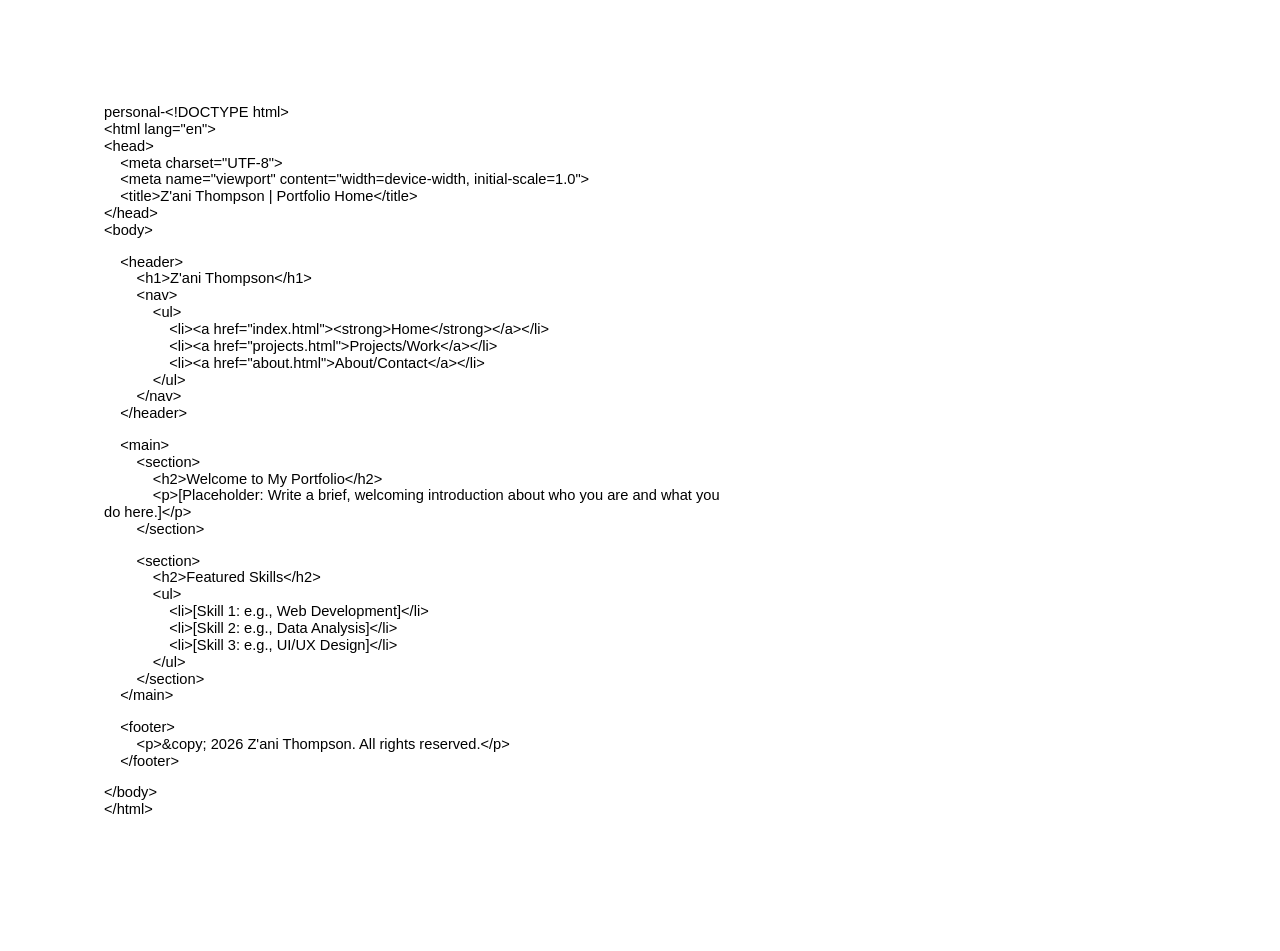
==== index.html @ 5da6343b "Add files via upload" ====
<html><head><meta content="text/html; charset=UTF-8" http-equiv="content-type"><style type="text/css">ol{margin:0;padding:0}table td,table th{padding:0}.c0{padding-top:0pt;padding-bottom:0pt;line-height:1.15;orphans:2;widows:2;text-align:left;height:11pt}.c1{color:#000000;font-weight:400;text-decoration:none;vertical-align:baseline;font-size:11pt;font-family:"Arial";font-style:normal}.c2{padding-top:0pt;padding-bottom:0pt;line-height:1.15;orphans:2;widows:2;text-align:left}.c3{background-color:#ffffff;max-width:468pt;padding:72pt 72pt 72pt 72pt}.title{padding-top:0pt;color:#000000;font-size:26pt;padding-bottom:3pt;font-family:"Arial";line-height:1.15;page-break-after:avoid;orphans:2;widows:2;text-align:left}.subtitle{padding-top:0pt;color:#666666;font-size:15pt;padding-bottom:16pt;font-family:"Arial";line-height:1.15;page-break-after:avoid;orphans:2;widows:2;text-align:left}li{color:#000000;font-size:11pt;font-family:"Arial"}p{margin:0;color:#000000;font-size:11pt;font-family:"Arial"}h1{padding-top:20pt;color:#000000;font-size:20pt;padding-bottom:6pt;font-family:"Arial";line-height:1.15;page-break-after:avoid;orphans:2;widows:2;text-align:left}h2{padding-top:18pt;color:#000000;font-size:16pt;padding-bottom:6pt;font-family:"Arial";line-height:1.15;page-break-after:avoid;orphans:2;widows:2;text-align:left}h3{padding-top:16pt;color:#434343;font-size:14pt;padding-bottom:4pt;font-family:"Arial";line-height:1.15;page-break-after:avoid;orphans:2;widows:2;text-align:left}h4{padding-top:14pt;color:#666666;font-size:12pt;padding-bottom:4pt;font-family:"Arial";line-height:1.15;page-break-after:avoid;orphans:2;widows:2;text-align:left}h5{padding-top:12pt;color:#666666;font-size:11pt;padding-bottom:4pt;font-family:"Arial";line-height:1.15;page-break-after:avoid;orphans:2;widows:2;text-align:left}h6{padding-top:12pt;color:#666666;font-size:11pt;padding-bottom:4pt;font-family:"Arial";line-height:1.15;page-break-after:avoid;font-style:italic;orphans:2;widows:2;text-align:left}</style></head><body class="c3 doc-content"><p class="c2"><span class="c1">personal-&lt;!DOCTYPE html&gt;</span></p><p class="c2"><span class="c1">&lt;html lang=&quot;en&quot;&gt;</span></p><p class="c2"><span class="c1">&lt;head&gt;</span></p><p class="c2"><span class="c1">&nbsp; &nbsp; &lt;meta charset=&quot;UTF-8&quot;&gt;</span></p><p class="c2"><span class="c1">&nbsp; &nbsp; &lt;meta name=&quot;viewport&quot; content=&quot;width=device-width, initial-scale=1.0&quot;&gt;</span></p><p class="c2"><span class="c1">&nbsp; &nbsp; &lt;title&gt;Z&#39;ani Thompson | Portfolio Home&lt;/title&gt;</span></p><p class="c2"><span class="c1">&lt;/head&gt;</span></p><p class="c2"><span class="c1">&lt;body&gt;</span></p><p class="c0"><span class="c1"></span></p><p class="c2"><span class="c1">&nbsp; &nbsp; &lt;header&gt;</span></p><p class="c2"><span class="c1">&nbsp; &nbsp; &nbsp; &nbsp; &lt;h1&gt;Z&#39;ani Thompson&lt;/h1&gt;</span></p><p class="c2"><span class="c1">&nbsp; &nbsp; &nbsp; &nbsp; &lt;nav&gt;</span></p><p class="c2"><span class="c1">&nbsp; &nbsp; &nbsp; &nbsp; &nbsp; &nbsp; &lt;ul&gt;</span></p><p class="c2"><span class="c1">&nbsp; &nbsp; &nbsp; &nbsp; &nbsp; &nbsp; &nbsp; &nbsp; &lt;li&gt;&lt;a href=&quot;index.html&quot;&gt;&lt;strong&gt;Home&lt;/strong&gt;&lt;/a&gt;&lt;/li&gt;</span></p><p class="c2"><span class="c1">&nbsp; &nbsp; &nbsp; &nbsp; &nbsp; &nbsp; &nbsp; &nbsp; &lt;li&gt;&lt;a href=&quot;projects.html&quot;&gt;Projects/Work&lt;/a&gt;&lt;/li&gt;</span></p><p class="c2"><span class="c1">&nbsp; &nbsp; &nbsp; &nbsp; &nbsp; &nbsp; &nbsp; &nbsp; &lt;li&gt;&lt;a href=&quot;about.html&quot;&gt;About/Contact&lt;/a&gt;&lt;/li&gt;</span></p><p class="c2"><span class="c1">&nbsp; &nbsp; &nbsp; &nbsp; &nbsp; &nbsp; &lt;/ul&gt;</span></p><p class="c2"><span class="c1">&nbsp; &nbsp; &nbsp; &nbsp; &lt;/nav&gt;</span></p><p class="c2"><span class="c1">&nbsp; &nbsp; &lt;/header&gt;</span></p><p class="c0"><span class="c1"></span></p><p class="c2"><span class="c1">&nbsp; &nbsp; &lt;main&gt;</span></p><p class="c2"><span class="c1">&nbsp; &nbsp; &nbsp; &nbsp; &lt;section&gt;</span></p><p class="c2"><span class="c1">&nbsp; &nbsp; &nbsp; &nbsp; &nbsp; &nbsp; &lt;h2&gt;Welcome to My Portfolio&lt;/h2&gt;</span></p><p class="c2"><span class="c1">&nbsp; &nbsp; &nbsp; &nbsp; &nbsp; &nbsp; &lt;p&gt;[Placeholder: Write a brief, welcoming introduction about who you are and what you do here.]&lt;/p&gt;</span></p><p class="c2"><span class="c1">&nbsp; &nbsp; &nbsp; &nbsp; &lt;/section&gt;</span></p><p class="c0"><span class="c1"></span></p><p class="c2"><span class="c1">&nbsp; &nbsp; &nbsp; &nbsp; &lt;section&gt;</span></p><p class="c2"><span class="c1">&nbsp; &nbsp; &nbsp; &nbsp; &nbsp; &nbsp; &lt;h2&gt;Featured Skills&lt;/h2&gt;</span></p><p class="c2"><span class="c1">&nbsp; &nbsp; &nbsp; &nbsp; &nbsp; &nbsp; &lt;ul&gt;</span></p><p class="c2"><span class="c1">&nbsp; &nbsp; &nbsp; &nbsp; &nbsp; &nbsp; &nbsp; &nbsp; &lt;li&gt;[Skill 1: e.g., Web Development]&lt;/li&gt;</span></p><p class="c2"><span class="c1">&nbsp; &nbsp; &nbsp; &nbsp; &nbsp; &nbsp; &nbsp; &nbsp; &lt;li&gt;[Skill 2: e.g., Data Analysis]&lt;/li&gt;</span></p><p class="c2"><span class="c1">&nbsp; &nbsp; &nbsp; &nbsp; &nbsp; &nbsp; &nbsp; &nbsp; &lt;li&gt;[Skill 3: e.g., UI/UX Design]&lt;/li&gt;</span></p><p class="c2"><span class="c1">&nbsp; &nbsp; &nbsp; &nbsp; &nbsp; &nbsp; &lt;/ul&gt;</span></p><p class="c2"><span class="c1">&nbsp; &nbsp; &nbsp; &nbsp; &lt;/section&gt;</span></p><p class="c2"><span class="c1">&nbsp; &nbsp; &lt;/main&gt;</span></p><p class="c0"><span class="c1"></span></p><p class="c2"><span class="c1">&nbsp; &nbsp; &lt;footer&gt;</span></p><p class="c2"><span class="c1">&nbsp; &nbsp; &nbsp; &nbsp; &lt;p&gt;&amp;copy; 2026 Z&#39;ani Thompson. All rights reserved.&lt;/p&gt;</span></p><p class="c2"><span class="c1">&nbsp; &nbsp; &lt;/footer&gt;</span></p><p class="c0"><span class="c1"></span></p><p class="c2"><span class="c1">&lt;/body&gt;</span></p><p class="c2"><span class="c1">&lt;/html&gt;</span></p><p class="c0"><span class="c1"></span></p><p class="c0"><span class="c1"></span></p></body></html>
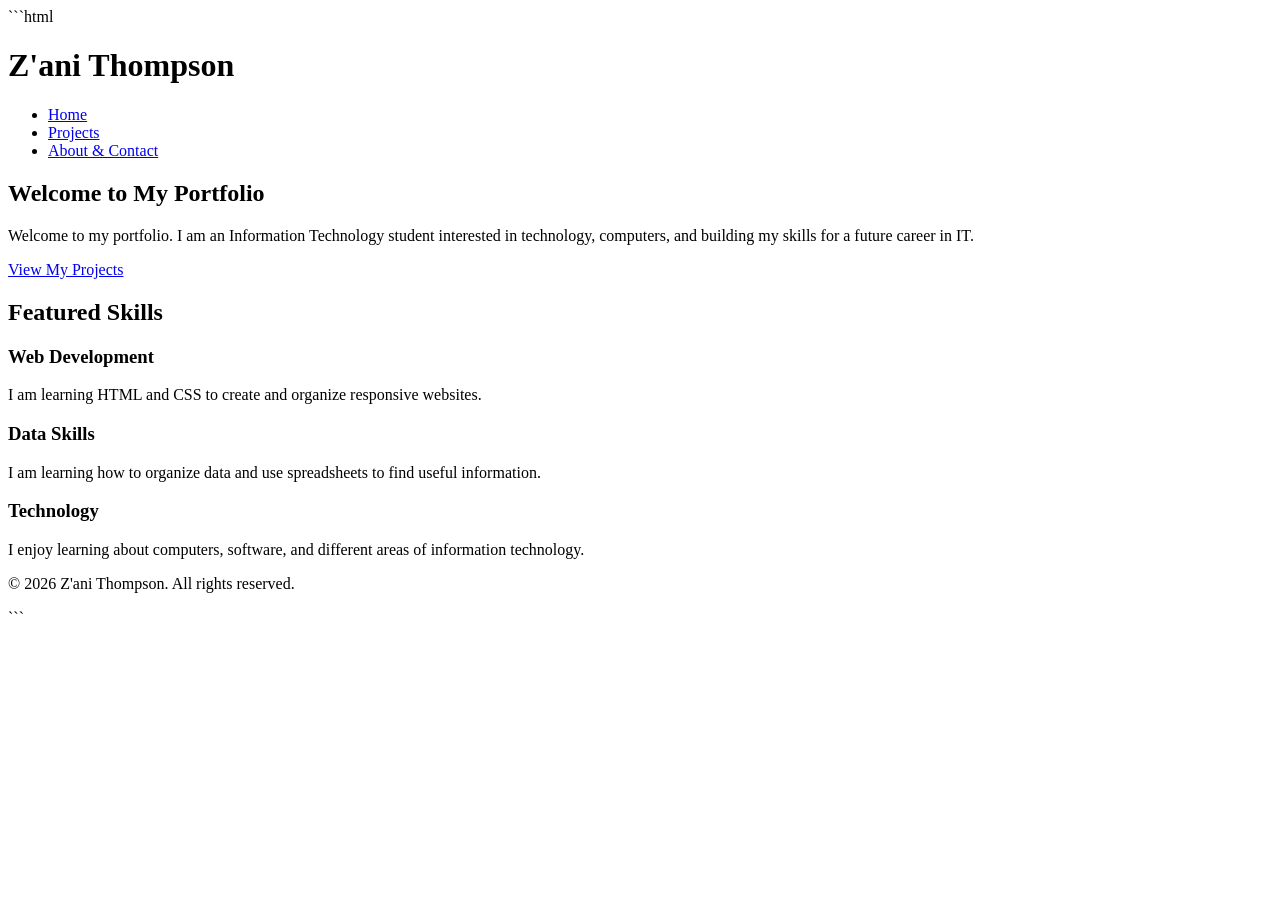
==== commit 1c72f88d: "Update index.html" ====
--- a/index.html
+++ b/index.html
@@ -1 +1,81 @@
-<html><head><meta content="text/html; charset=UTF-8" http-equiv="content-type"><style type="text/css">ol{margin:0;padding:0}table td,table th{padding:0}.c0{padding-top:0pt;padding-bottom:0pt;line-height:1.15;orphans:2;widows:2;text-align:left;height:11pt}.c1{color:#000000;font-weight:400;text-decoration:none;vertical-align:baseline;font-size:11pt;font-family:"Arial";font-style:normal}.c2{padding-top:0pt;padding-bottom:0pt;line-height:1.15;orphans:2;widows:2;text-align:left}.c3{background-color:#ffffff;max-width:468pt;padding:72pt 72pt 72pt 72pt}.title{padding-top:0pt;color:#000000;font-size:26pt;padding-bottom:3pt;font-family:"Arial";line-height:1.15;page-break-after:avoid;orphans:2;widows:2;text-align:left}.subtitle{padding-top:0pt;color:#666666;font-size:15pt;padding-bottom:16pt;font-family:"Arial";line-height:1.15;page-break-after:avoid;orphans:2;widows:2;text-align:left}li{color:#000000;font-size:11pt;font-family:"Arial"}p{margin:0;color:#000000;font-size:11pt;font-family:"Arial"}h1{padding-top:20pt;color:#000000;font-size:20pt;padding-bottom:6pt;font-family:"Arial";line-height:1.15;page-break-after:avoid;orphans:2;widows:2;text-align:left}h2{padding-top:18pt;color:#000000;font-size:16pt;padding-bottom:6pt;font-family:"Arial";line-height:1.15;page-break-after:avoid;orphans:2;widows:2;text-align:left}h3{padding-top:16pt;color:#434343;font-size:14pt;padding-bottom:4pt;font-family:"Arial";line-height:1.15;page-break-after:avoid;orphans:2;widows:2;text-align:left}h4{padding-top:14pt;color:#666666;font-size:12pt;padding-bottom:4pt;font-family:"Arial";line-height:1.15;page-break-after:avoid;orphans:2;widows:2;text-align:left}h5{padding-top:12pt;color:#666666;font-size:11pt;padding-bottom:4pt;font-family:"Arial";line-height:1.15;page-break-after:avoid;orphans:2;widows:2;text-align:left}h6{padding-top:12pt;color:#666666;font-size:11pt;padding-bottom:4pt;font-family:"Arial";line-height:1.15;page-break-after:avoid;font-style:italic;orphans:2;widows:2;text-align:left}</style></head><body class="c3 doc-content"><p class="c2"><span class="c1">personal-&lt;!DOCTYPE html&gt;</span></p><p class="c2"><span class="c1">&lt;html lang=&quot;en&quot;&gt;</span></p><p class="c2"><span class="c1">&lt;head&gt;</span></p><p class="c2"><span class="c1">&nbsp; &nbsp; &lt;meta charset=&quot;UTF-8&quot;&gt;</span></p><p class="c2"><span class="c1">&nbsp; &nbsp; &lt;meta name=&quot;viewport&quot; content=&quot;width=device-width, initial-scale=1.0&quot;&gt;</span></p><p class="c2"><span class="c1">&nbsp; &nbsp; &lt;title&gt;Z&#39;ani Thompson | Portfolio Home&lt;/title&gt;</span></p><p class="c2"><span class="c1">&lt;/head&gt;</span></p><p class="c2"><span class="c1">&lt;body&gt;</span></p><p class="c0"><span class="c1"></span></p><p class="c2"><span class="c1">&nbsp; &nbsp; &lt;header&gt;</span></p><p class="c2"><span class="c1">&nbsp; &nbsp; &nbsp; &nbsp; &lt;h1&gt;Z&#39;ani Thompson&lt;/h1&gt;</span></p><p class="c2"><span class="c1">&nbsp; &nbsp; &nbsp; &nbsp; &lt;nav&gt;</span></p><p class="c2"><span class="c1">&nbsp; &nbsp; &nbsp; &nbsp; &nbsp; &nbsp; &lt;ul&gt;</span></p><p class="c2"><span class="c1">&nbsp; &nbsp; &nbsp; &nbsp; &nbsp; &nbsp; &nbsp; &nbsp; &lt;li&gt;&lt;a href=&quot;index.html&quot;&gt;&lt;strong&gt;Home&lt;/strong&gt;&lt;/a&gt;&lt;/li&gt;</span></p><p class="c2"><span class="c1">&nbsp; &nbsp; &nbsp; &nbsp; &nbsp; &nbsp; &nbsp; &nbsp; &lt;li&gt;&lt;a href=&quot;projects.html&quot;&gt;Projects/Work&lt;/a&gt;&lt;/li&gt;</span></p><p class="c2"><span class="c1">&nbsp; &nbsp; &nbsp; &nbsp; &nbsp; &nbsp; &nbsp; &nbsp; &lt;li&gt;&lt;a href=&quot;about.html&quot;&gt;About/Contact&lt;/a&gt;&lt;/li&gt;</span></p><p class="c2"><span class="c1">&nbsp; &nbsp; &nbsp; &nbsp; &nbsp; &nbsp; &lt;/ul&gt;</span></p><p class="c2"><span class="c1">&nbsp; &nbsp; &nbsp; &nbsp; &lt;/nav&gt;</span></p><p class="c2"><span class="c1">&nbsp; &nbsp; &lt;/header&gt;</span></p><p class="c0"><span class="c1"></span></p><p class="c2"><span class="c1">&nbsp; &nbsp; &lt;main&gt;</span></p><p class="c2"><span class="c1">&nbsp; &nbsp; &nbsp; &nbsp; &lt;section&gt;</span></p><p class="c2"><span class="c1">&nbsp; &nbsp; &nbsp; &nbsp; &nbsp; &nbsp; &lt;h2&gt;Welcome to My Portfolio&lt;/h2&gt;</span></p><p class="c2"><span class="c1">&nbsp; &nbsp; &nbsp; &nbsp; &nbsp; &nbsp; &lt;p&gt;[Placeholder: Write a brief, welcoming introduction about who you are and what you do here.]&lt;/p&gt;</span></p><p class="c2"><span class="c1">&nbsp; &nbsp; &nbsp; &nbsp; &lt;/section&gt;</span></p><p class="c0"><span class="c1"></span></p><p class="c2"><span class="c1">&nbsp; &nbsp; &nbsp; &nbsp; &lt;section&gt;</span></p><p class="c2"><span class="c1">&nbsp; &nbsp; &nbsp; &nbsp; &nbsp; &nbsp; &lt;h2&gt;Featured Skills&lt;/h2&gt;</span></p><p class="c2"><span class="c1">&nbsp; &nbsp; &nbsp; &nbsp; &nbsp; &nbsp; &lt;ul&gt;</span></p><p class="c2"><span class="c1">&nbsp; &nbsp; &nbsp; &nbsp; &nbsp; &nbsp; &nbsp; &nbsp; &lt;li&gt;[Skill 1: e.g., Web Development]&lt;/li&gt;</span></p><p class="c2"><span class="c1">&nbsp; &nbsp; &nbsp; &nbsp; &nbsp; &nbsp; &nbsp; &nbsp; &lt;li&gt;[Skill 2: e.g., Data Analysis]&lt;/li&gt;</span></p><p class="c2"><span class="c1">&nbsp; &nbsp; &nbsp; &nbsp; &nbsp; &nbsp; &nbsp; &nbsp; &lt;li&gt;[Skill 3: e.g., UI/UX Design]&lt;/li&gt;</span></p><p class="c2"><span class="c1">&nbsp; &nbsp; &nbsp; &nbsp; &nbsp; &nbsp; &lt;/ul&gt;</span></p><p class="c2"><span class="c1">&nbsp; &nbsp; &nbsp; &nbsp; &lt;/section&gt;</span></p><p class="c2"><span class="c1">&nbsp; &nbsp; &lt;/main&gt;</span></p><p class="c0"><span class="c1"></span></p><p class="c2"><span class="c1">&nbsp; &nbsp; &lt;footer&gt;</span></p><p class="c2"><span class="c1">&nbsp; &nbsp; &nbsp; &nbsp; &lt;p&gt;&amp;copy; 2026 Z&#39;ani Thompson. All rights reserved.&lt;/p&gt;</span></p><p class="c2"><span class="c1">&nbsp; &nbsp; &lt;/footer&gt;</span></p><p class="c0"><span class="c1"></span></p><p class="c2"><span class="c1">&lt;/body&gt;</span></p><p class="c2"><span class="c1">&lt;/html&gt;</span></p><p class="c0"><span class="c1"></span></p><p class="c0"><span class="c1"></span></p></body></html>+```html
+<!DOCTYPE html>
+<html lang="en">
+<head>
+    <meta charset="UTF-8">
+    <meta name="viewport" content="width=device-width, initial-scale=1.0">
+    <title>Z'ani Thompson | Portfolio</title>
+    <link rel="stylesheet" href="styles.css">
+</head>
+
+<body>
+
+    <header>
+        <div class="container">
+            <h1>Z'ani Thompson</h1>
+
+            <nav>
+                <ul>
+                    <li><a href="index.html">Home</a></li>
+                    <li><a href="projects.html">Projects</a></li>
+                    <li><a href="about.html">About & Contact</a></li>
+                </ul>
+            </nav>
+        </div>
+    </header>
+
+    <main class="container">
+
+        <section id="welcome" class="hero">
+            <h2>Welcome to My Portfolio</h2>
+
+            <p>
+                Welcome to my portfolio. I am an Information Technology
+                student interested in technology, computers, and building
+                my skills for a future career in IT.
+            </p>
+
+            <a class="button" href="projects.html">View My Projects</a>
+        </section>
+
+        <section>
+            <h2>Featured Skills</h2>
+
+            <div class="skills-grid">
+
+                <article class="card">
+                    <h3>Web Development</h3>
+                    <p>
+                        I am learning HTML and CSS to create and organize
+                        responsive websites.
+                    </p>
+                </article>
+
+                <article class="card">
+                    <h3>Data Skills</h3>
+                    <p>
+                        I am learning how to organize data and use
+                        spreadsheets to find useful information.
+                    </p>
+                </article>
+
+                <article class="card">
+                    <h3>Technology</h3>
+                    <p>
+                        I enjoy learning about computers, software,
+                        and different areas of information technology.
+                    </p>
+                </article>
+
+            </div>
+        </section>
+
+    </main>
+
+    <footer>
+        <p>&copy; 2026 Z'ani Thompson. All rights reserved.</p>
+    </footer>
+
+</body>
+</html>
+```
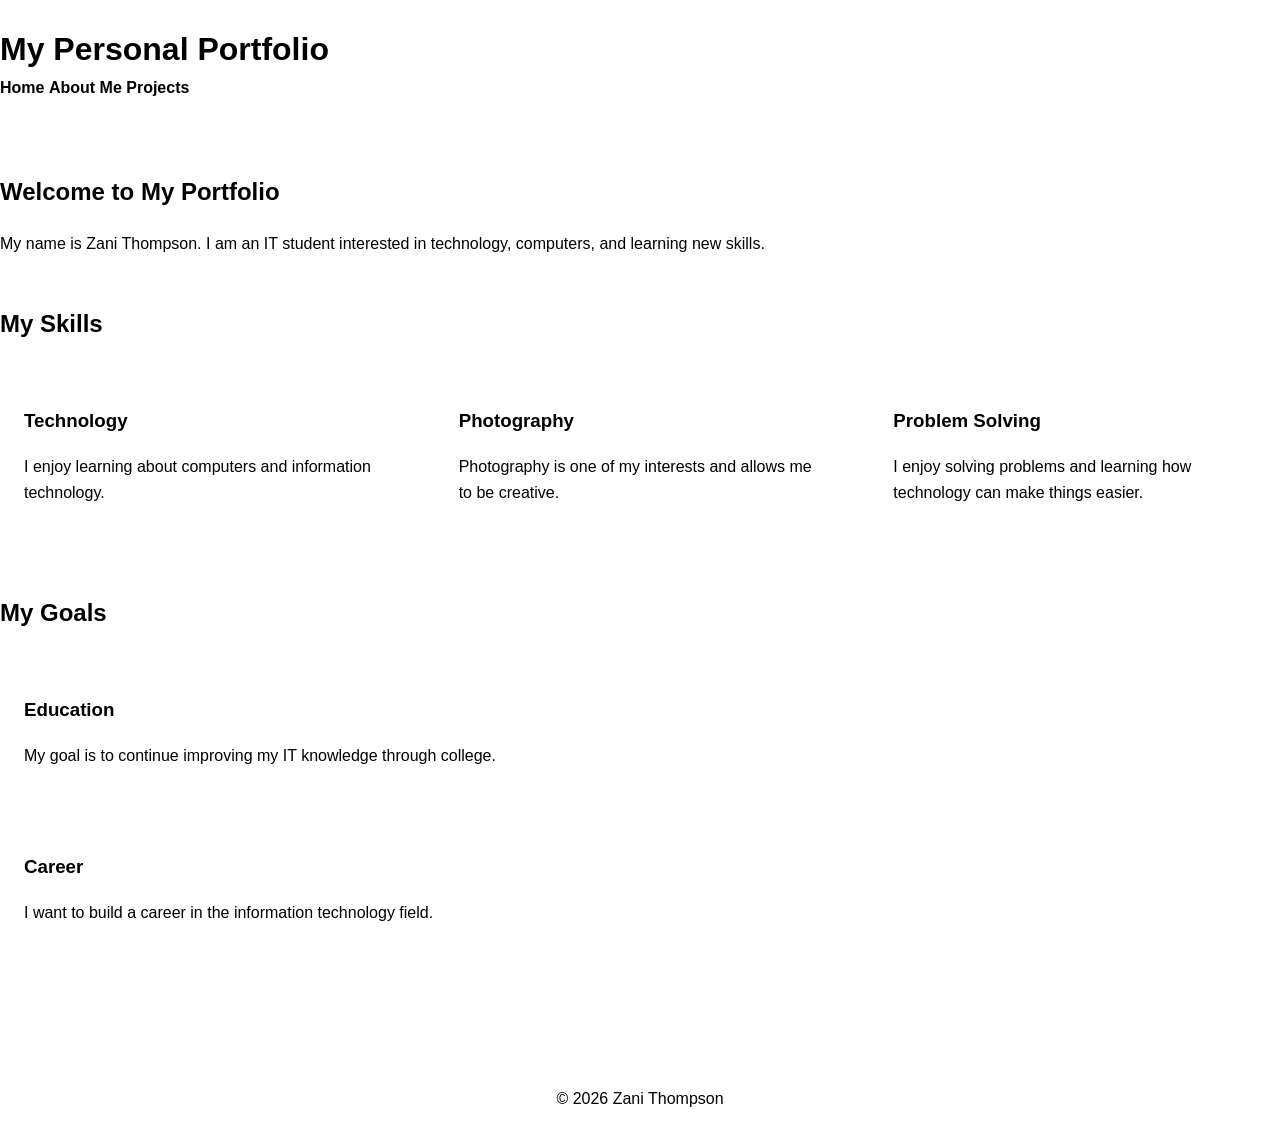
==== commit 81547033: "Update index.html" ====
--- a/index.html
+++ b/index.html
@@ -1,69 +1,84 @@
-```html
 <!DOCTYPE html>
 <html lang="en">
 <head>
     <meta charset="UTF-8">
     <meta name="viewport" content="width=device-width, initial-scale=1.0">
-    <title>Z'ani Thompson | Portfolio</title>
+    <title>My Personal Portfolio</title>
     <link rel="stylesheet" href="styles.css">
 </head>
 
 <body>
 
     <header>
-        <div class="container">
-            <h1>Z'ani Thompson</h1>
+        <h1>My Personal Portfolio</h1>
 
-            <nav>
-                <ul>
-                    <li><a href="index.html">Home</a></li>
-                    <li><a href="projects.html">Projects</a></li>
-                    <li><a href="about.html">About & Contact</a></li>
-                </ul>
-            </nav>
-        </div>
+        <nav>
+            <a href="index.html">Home</a>
+            <a href="about.html">About Me</a>
+            <a href="projects.html">Projects</a>
+        </nav>
     </header>
 
-    <main class="container">
+    <main>
 
-        <section id="welcome" class="hero">
+        <section class="hero">
             <h2>Welcome to My Portfolio</h2>
-
             <p>
-                Welcome to my portfolio. I am an Information Technology
-                student interested in technology, computers, and building
-                my skills for a future career in IT.
+                My name is Zani Thompson. I am an IT student interested
+                in technology, computers, and learning new skills.
             </p>
-
-            <a class="button" href="projects.html">View My Projects</a>
         </section>
 
         <section>
-            <h2>Featured Skills</h2>
+            <h2>My Skills</h2>
 
             <div class="skills-grid">
 
                 <article class="card">
-                    <h3>Web Development</h3>
+                    <h3>Technology</h3>
                     <p>
-                        I am learning HTML and CSS to create and organize
-                        responsive websites.
+                        I enjoy learning about computers and information
+                        technology.
                     </p>
                 </article>
 
                 <article class="card">
-                    <h3>Data Skills</h3>
+                    <h3>Photography</h3>
                     <p>
-                        I am learning how to organize data and use
-                        spreadsheets to find useful information.
+                        Photography is one of my interests and allows me
+                        to be creative.
                     </p>
                 </article>
 
                 <article class="card">
-                    <h3>Technology</h3>
+                    <h3>Problem Solving</h3>
                     <p>
-                        I enjoy learning about computers, software,
-                        and different areas of information technology.
+                        I enjoy solving problems and learning how technology
+                        can make things easier.
+                    </p>
+                </article>
+
+            </div>
+        </section>
+
+        <section>
+            <h2>My Goals</h2>
+
+            <div class="goals-grid">
+
+                <article class="card">
+                    <h3>Education</h3>
+                    <p>
+                        My goal is to continue improving my IT knowledge
+                        through college.
+                    </p>
+                </article>
+
+                <article class="card">
+                    <h3>Career</h3>
+                    <p>
+                        I want to build a career in the information
+                        technology field.
                     </p>
                 </article>
 
@@ -73,9 +88,8 @@
     </main>
 
     <footer>
-        <p>&copy; 2026 Z'ani Thompson. All rights reserved.</p>
+        <p>© 2026 Zani Thompson</p>
     </footer>
 
 </body>
 </html>
-```
--- a/styles.css
+++ b/styles.css
@@ -0,0 +1,334 @@
+```css
+@import url('https://fonts.googleapis.com/css2?family=Open+Sans:wght@400;600&family=Poppins:wght@600;700&display=swap');
+
+/* ==============================
+   COLOR PALETTE
+   ============================== */
+
+:root {
+    --primary: #1e3a5f;
+    --secondary: #4f83cc;
+    --background: #f4f7fb;
+    --white: #ffffff;
+    --text: #222222;
+    --light-blue: #e8f1fb;
+}
+
+
+/* ==============================
+   BASIC STYLING
+   ============================== */
+
+* {
+    box-sizing: border-box;
+}
+
+html {
+    scroll-behavior: smooth;
+}
+
+body {
+    margin: 0;
+    padding: 0;
+    background-color: var(--background);
+    color: var(--text);
+    font-family: 'Open Sans', sans-serif;
+    line-height: 1.6;
+}
+
+h1,
+h2,
+h3 {
+    font-family: 'Poppins', sans-serif;
+}
+
+h1 {
+    margin: 0;
+    color: var(--white);
+}
+
+h2 {
+    margin-top: 0;
+    color: var(--primary);
+}
+
+h3 {
+    color: var(--primary);
+}
+
+p {
+    margin-bottom: 16px;
+}
+
+a {
+    color: var(--secondary);
+}
+
+
+/* ==============================
+   CONTAINER
+   ============================== */
+
+.container {
+    width: 90%;
+    max-width: 1200px;
+    margin: 0 auto;
+}
+
+
+/* ==============================
+   HEADER
+   ============================== */
+
+header {
+    background-color: var(--primary);
+    padding: 24px 0;
+}
+
+header .container {
+    display: flex;
+    align-items: center;
+    justify-content: space-between;
+    gap: 24px;
+}
+
+
+/* ==============================
+   NAVIGATION - FLEXBOX
+   ============================== */
+
+nav ul {
+    display: flex;
+    list-style: none;
+    margin: 0;
+    padding: 0;
+    gap: 24px;
+}
+
+nav a {
+    color: var(--white);
+    text-decoration: none;
+    font-weight: 600;
+}
+
+nav a:hover {
+    color: var(--light-blue);
+}
+
+
+/* ==============================
+   MAIN CONTENT
+   ============================== */
+
+main {
+    padding: 48px 0;
+}
+
+section {
+    margin-bottom: 48px;
+}
+
+
+/* ==============================
+   HERO SECTION
+   ============================== */
+
+#welcome {
+    background-color: var(--white);
+    padding: 48px;
+    border-radius: 8px;
+    text-align: center;
+}
+
+#welcome h2 {
+    font-size: 36px;
+}
+
+#welcome p {
+    max-width: 700px;
+    margin: 0 auto 24px;
+}
+
+
+/* ==============================
+   BUTTON
+   ============================== */
+
+.button {
+    display: inline-block;
+    padding: 16px 24px;
+    background-color: var(--secondary);
+    color: var(--white);
+    text-decoration: none;
+    border-radius: 8px;
+    font-weight: 600;
+}
+
+.button:hover {
+    background-color: var(--primary);
+}
+
+
+/* ==============================
+   SKILLS - CSS GRID
+   ============================== */
+
+.skills-grid {
+    display: grid;
+    grid-template-columns: repeat(3, 1fr);
+    gap: 24px;
+}
+
+.card {
+    background-color: var(--white);
+    padding: 24px;
+    border-radius: 8px;
+    border-top: 4px solid var(--secondary);
+}
+
+
+/* ==============================
+   PROJECTS - CSS GRID
+   ============================== */
+
+.projects-grid {
+    display: grid;
+    grid-template-columns: repeat(3, 1fr);
+    gap: 24px;
+}
+
+.project-card {
+    background-color: var(--white);
+    padding: 24px;
+    border-radius: 8px;
+    box-shadow: 0 2px 8px rgba(0, 0, 0, 0.08);
+}
+
+.tag {
+    display: inline-block;
+    margin-top: 16px;
+    padding: 8px 16px;
+    background-color: var(--light-blue);
+    color: var(--primary);
+    border-radius: 8px;
+    font-size: 14px;
+    font-weight: 600;
+}
+
+
+/* ==============================
+   CONTACT
+   ============================== */
+
+#contact {
+    background-color: var(--white);
+    padding: 32px;
+    border-radius: 8px;
+}
+
+.contact-list {
+    padding-left: 24px;
+}
+
+
+/* ==============================
+   FOOTER
+   ============================== */
+
+footer {
+    padding: 24px;
+    background-color: var(--primary);
+    color: var(--white);
+    text-align: center;
+}
+
+footer p {
+    margin: 0;
+}
+
+
+/* ==============================
+   TABLET - MEDIA QUERY #1
+   ============================== */
+
+@media (max-width: 768px) {
+
+    header .container {
+        flex-direction: column;
+        text-align: center;
+    }
+
+    nav ul {
+        gap: 16px;
+    }
+
+    .skills-grid,
+    .projects-grid {
+        grid-template-columns: repeat(2, 1fr);
+    }
+
+    #welcome {
+        padding: 32px;
+    }
+
+    #welcome h2 {
+        font-size: 30px;
+    }
+}
+
+
+/* ==============================
+   MOBILE - MEDIA QUERY #2
+   ============================== */
+
+@media (max-width: 480px) {
+
+    .container {
+        width: 92%;
+    }
+
+    header {
+        padding: 16px 0;
+    }
+
+    header .container {
+        gap: 16px;
+    }
+
+    nav ul {
+        flex-direction: column;
+        align-items: center;
+        gap: 8px;
+    }
+
+    main {
+        padding: 32px 0;
+    }
+
+    section {
+        margin-bottom: 32px;
+    }
+
+    .skills-grid,
+    .projects-grid {
+        grid-template-columns: 1fr;
+    }
+
+    #welcome {
+        padding: 24px;
+    }
+
+    #welcome h2 {
+        font-size: 26px;
+    }
+
+    #contact {
+        padding: 24px;
+    }
+
+    .card,
+    .project-card {
+        padding: 24px;
+    }
+}
+```
